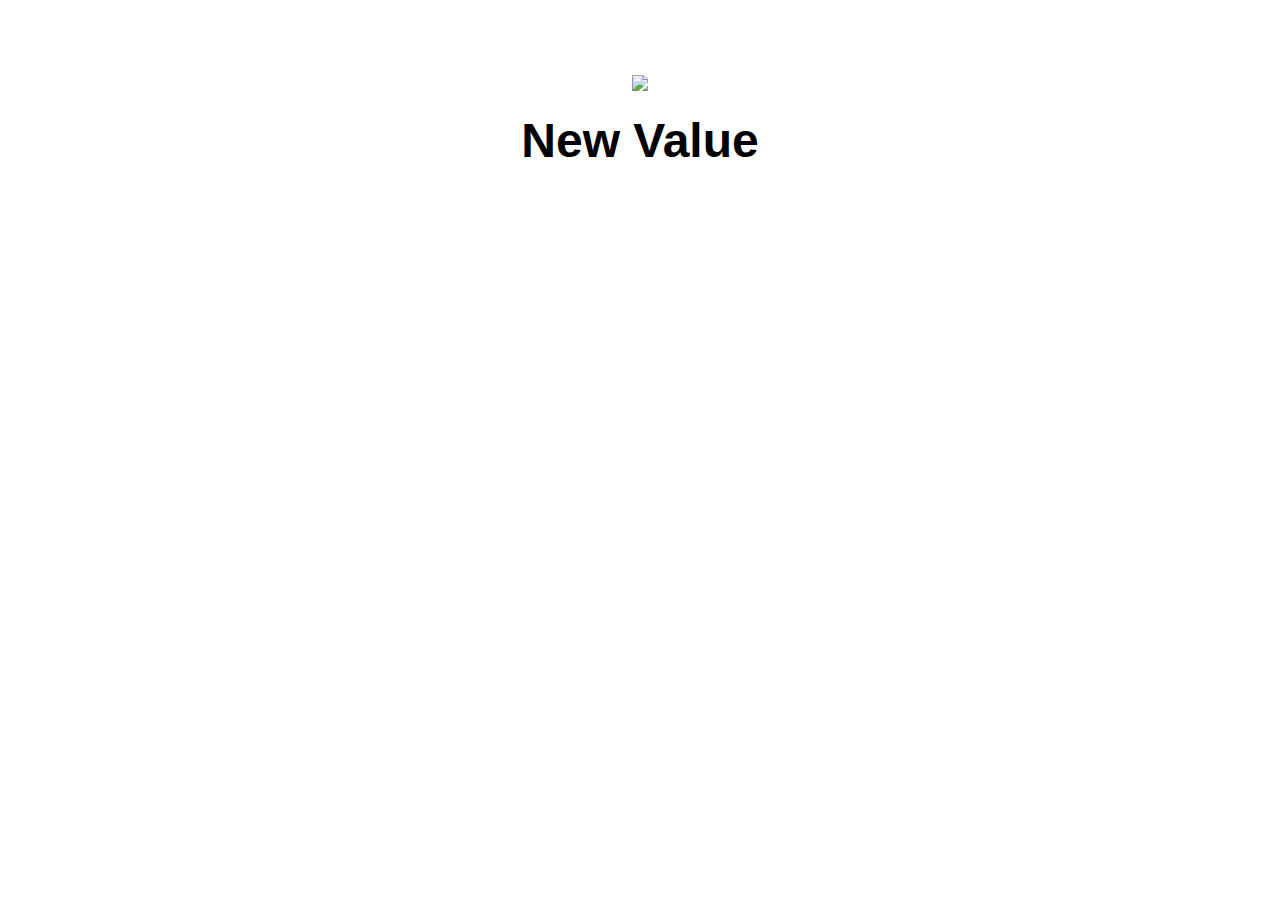
==== ui/index.html @ 97cb8d41 "[imad-console] Updates ui/index.html" ====
<!doctype html>
<html>
    <head>
        <link href="/ui/style.css" rel="stylesheet" />
    </head>
    <body>
        <div class="center">
            <img name="madi" src="/ui/madi.png" class="img-medium"/>
        </div>
        <br>
        <div id ="main-text" class="center text-big bold">
            Hi! I am Ravi and this is my first webap/
	    <h4> A new heading </h4>
	    I've made some new local chnges. 
        </div>
        <script type="text/javascript" src="/ui/main.js">
        </script>
    </body>
</html>
---- ui/style.css ----
body {
    font-family: sans-serif;
    background-color: white;
    margin-top: 75px;
}

.center {
    text-align: center;
}

.text-big {
    font-size: 300%;
}

.bold {
    font-weight: bold;
}

.img-medium {
    height: 200px;
}
.container{
                max-width: 800px;
                margin:0 auto;
                color: grey;
                font-family: sans-serif;
                padding-top:40px;
                padding-left:20px;
                padding-right:20px;
            }
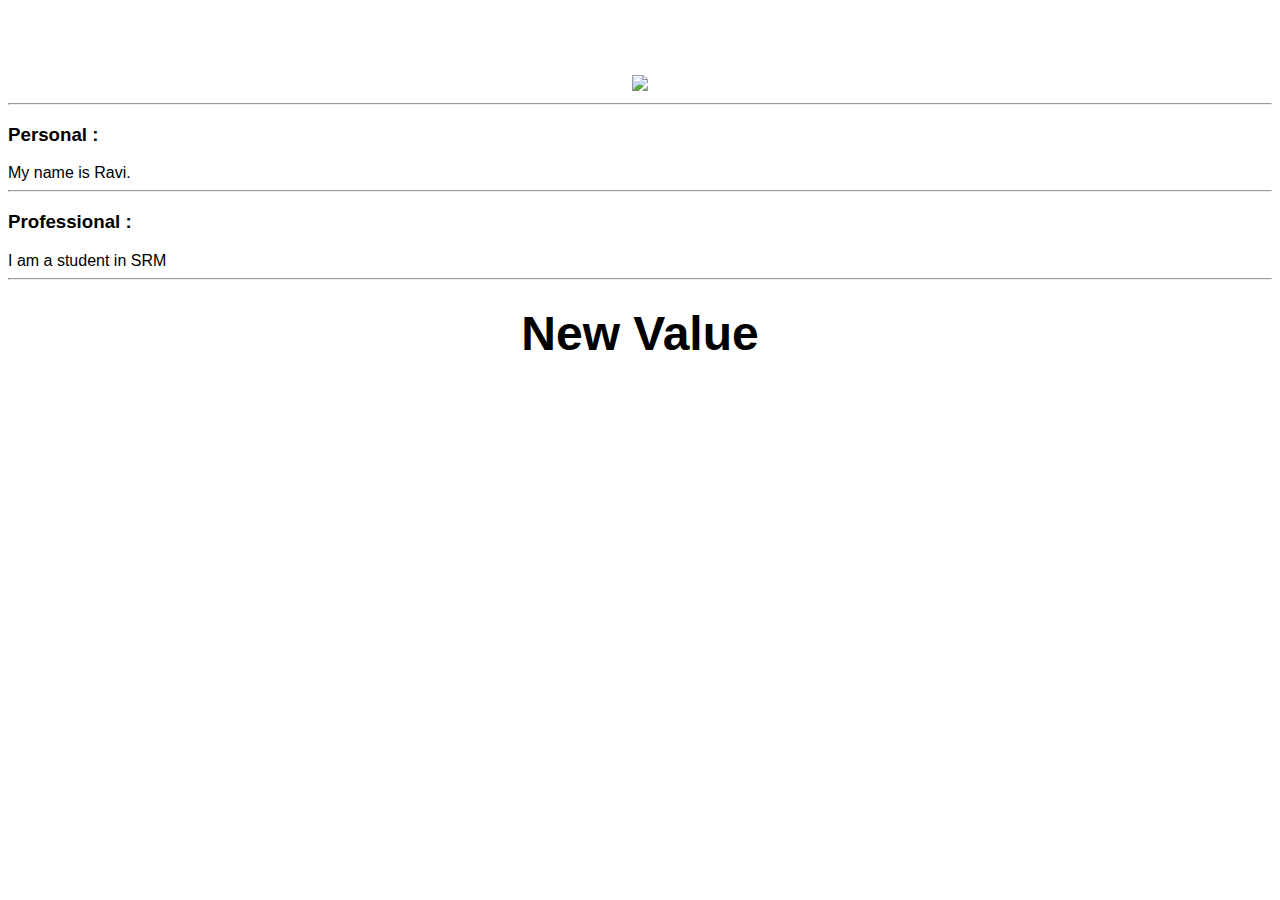
==== commit acfa2854: "[imad-console] Updates ui/index.html" ====
--- a/ui/index.html
+++ b/ui/index.html
@@ -5,7 +5,21 @@
     </head>
     <body>
         <div class="center">
-            <img name="madi" src="/ui/madi.png" class="img-medium"/>
+            <img id="madi" src="https://i.pinimg.com/736x/fd/b5/8f/fdb58f8c825ebce84f6498d1b65f80c5--movie-film-cinema-movies.jpg" class="img-medium" />
+        </div>
+        <hr />
+        <h3>Personal :</h3>
+        <div>
+            My name is Ravi.
+        </div>
+        <hr />
+        <h3>Professional :</h3>
+        <div>
+            I am a student in SRM
+        </div>
+        <hr/>
+        <div clss="footer" >
+            
         </div>
         <br>
         <div id ="main-text" class="center text-big bold">
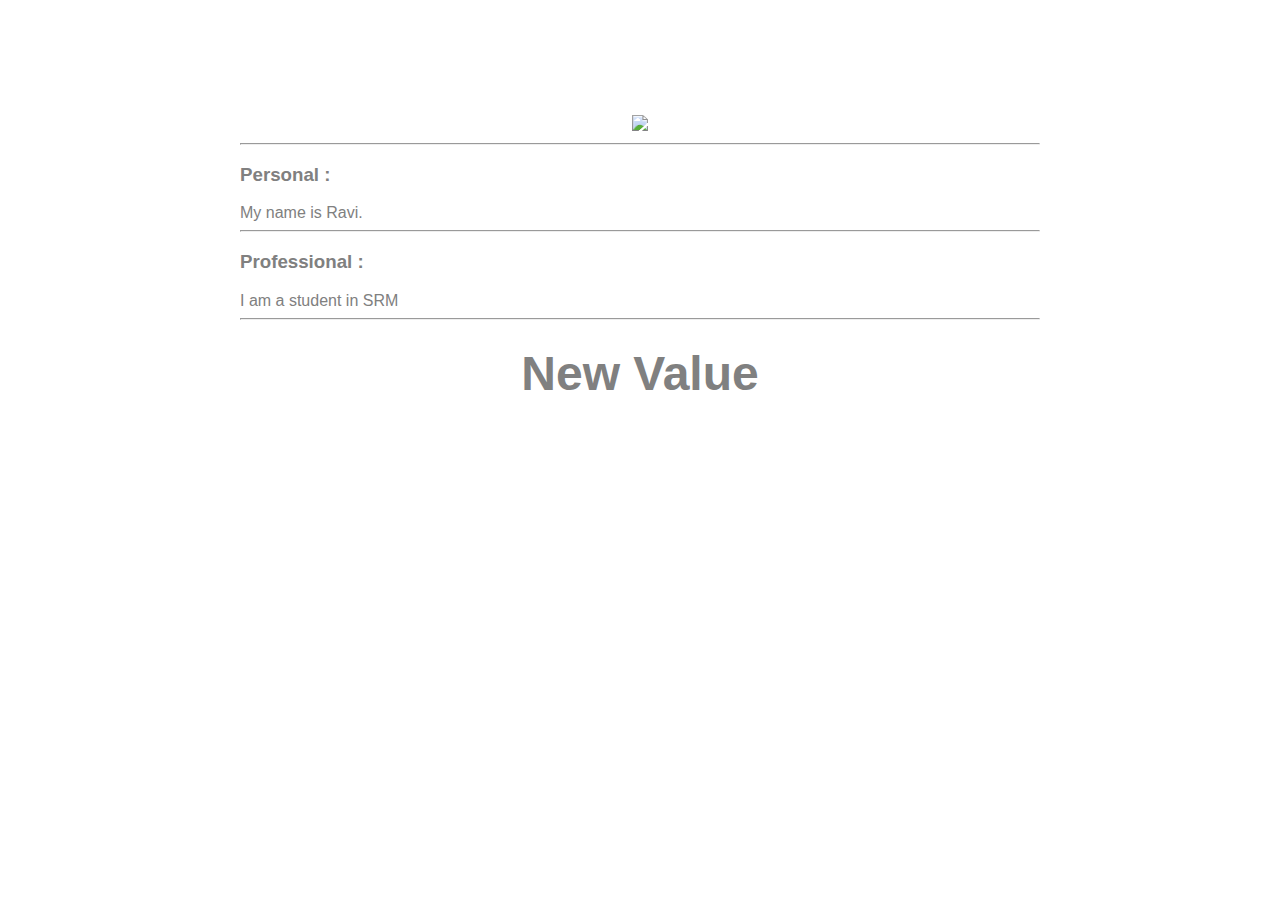
==== commit ed0a3121: "[imad-console] Updates ui/index.html" ====
--- a/ui/index.html
+++ b/ui/index.html
@@ -4,30 +4,32 @@
         <link href="/ui/style.css" rel="stylesheet" />
     </head>
     <body>
-        <div class="center">
-            <img id="madi" src="https://i.pinimg.com/736x/fd/b5/8f/fdb58f8c825ebce84f6498d1b65f80c5--movie-film-cinema-movies.jpg" class="img-medium" />
+        <div class="container">
+            <div class="center">
+                <img id="madi" src="https://i.pinimg.com/736x/fd/b5/8f/fdb58f8c825ebce84f6498d1b65f80c5--movie-film-cinema-movies.jpg" class="img-medium" />
+            </div>
+            <hr />
+            <h3>Personal :</h3>
+            <div>
+                My name is Ravi.
+            </div>
+            <hr />
+            <h3>Professional :</h3>
+            <div>
+                I am a student in SRM
+            </div>
+            <hr/>
+            <div clss="footer" >
+                
+            </div>
+            <br>
+            <div id ="main-text" class="center text-big bold">
+                Hi! I am Ravi and this is my first webap/
+    	    <h4> A new heading </h4>
+    	    I've made some new local chnges. 
+            </div>
+            <script type="text/javascript" src="/ui/main.js">
+            </script>
         </div>
-        <hr />
-        <h3>Personal :</h3>
-        <div>
-            My name is Ravi.
-        </div>
-        <hr />
-        <h3>Professional :</h3>
-        <div>
-            I am a student in SRM
-        </div>
-        <hr/>
-        <div clss="footer" >
-            
-        </div>
-        <br>
-        <div id ="main-text" class="center text-big bold">
-            Hi! I am Ravi and this is my first webap/
-	    <h4> A new heading </h4>
-	    I've made some new local chnges. 
-        </div>
-        <script type="text/javascript" src="/ui/main.js">
-        </script>
     </body>
 </html>
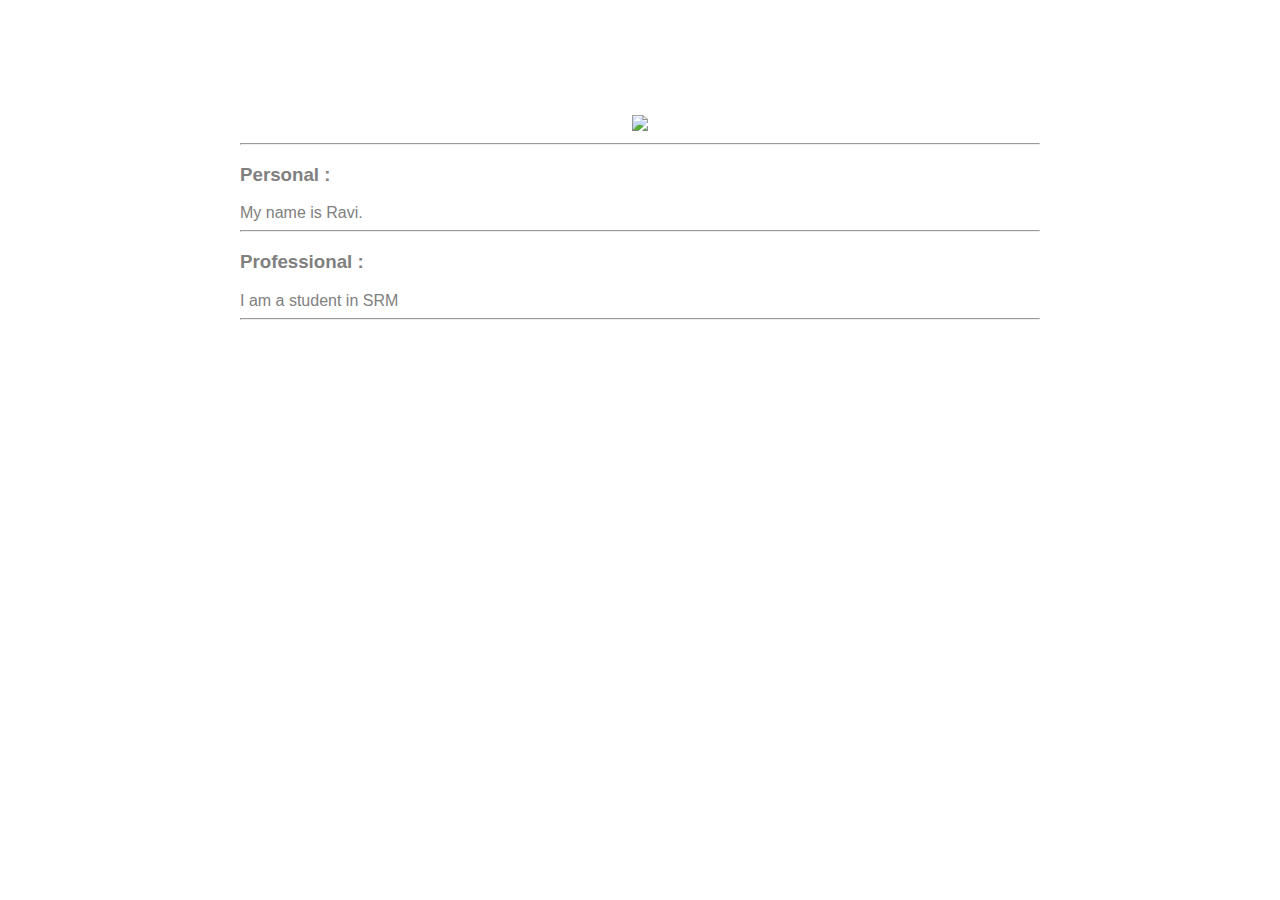
==== commit 0084a886: "[imad-console] Updates ui/index.html" ====
--- a/ui/index.html
+++ b/ui/index.html
@@ -23,11 +23,6 @@
                 
             </div>
             <br>
-            <div id ="main-text" class="center text-big bold">
-                Hi! I am Ravi and this is my first webap/
-    	    <h4> A new heading </h4>
-    	    I've made some new local chnges. 
-            </div>
             <script type="text/javascript" src="/ui/main.js">
             </script>
         </div>
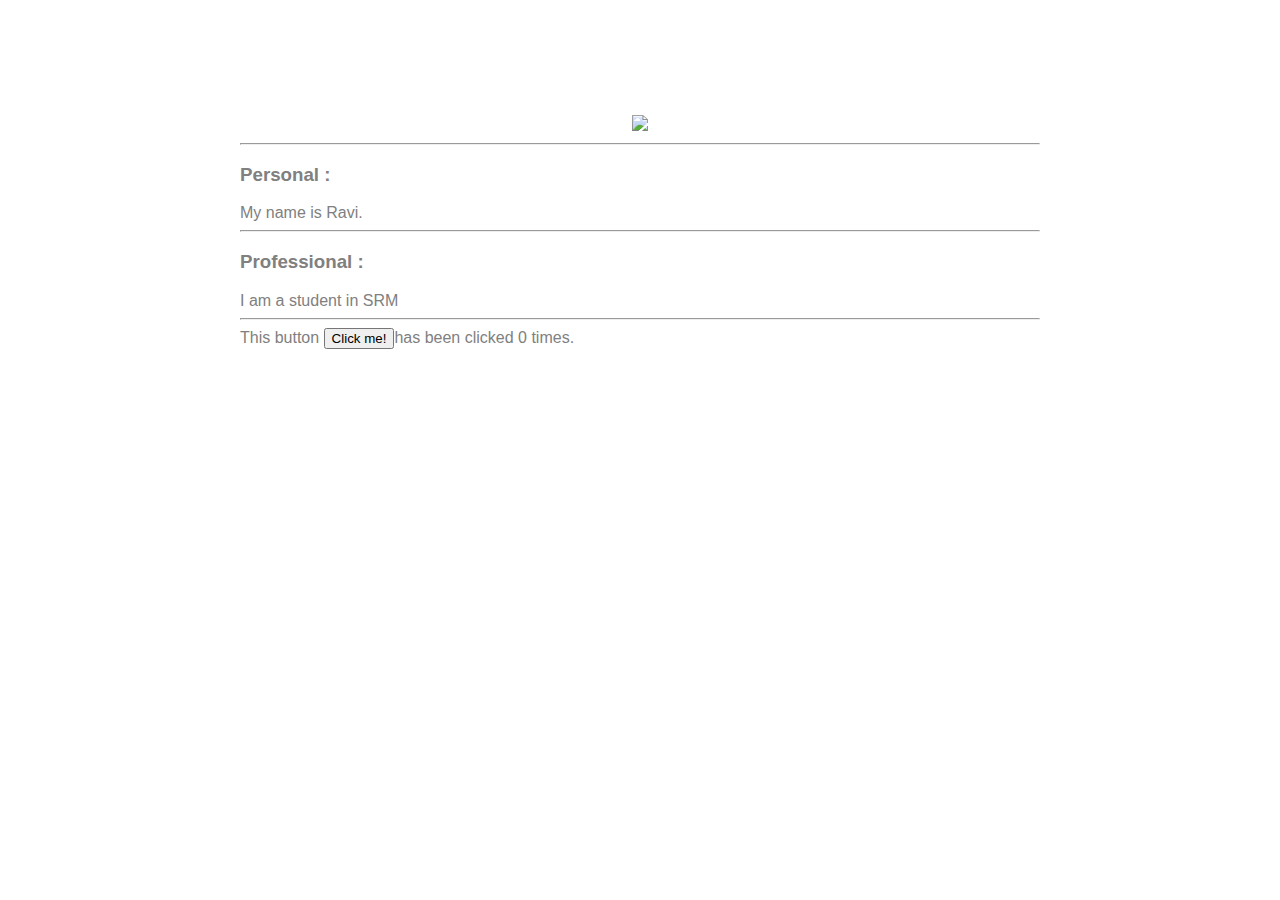
==== commit 7845ce02: "[imad-console] Updates ui/index.html" ====
--- a/ui/index.html
+++ b/ui/index.html
@@ -20,7 +20,7 @@
             </div>
             <hr/>
             <div clss="footer" >
-                
+                This button <button id="counter">Click me!</button>has been clicked <span id="count">0</span> times.
             </div>
             <br>
             <script type="text/javascript" src="/ui/main.js">
